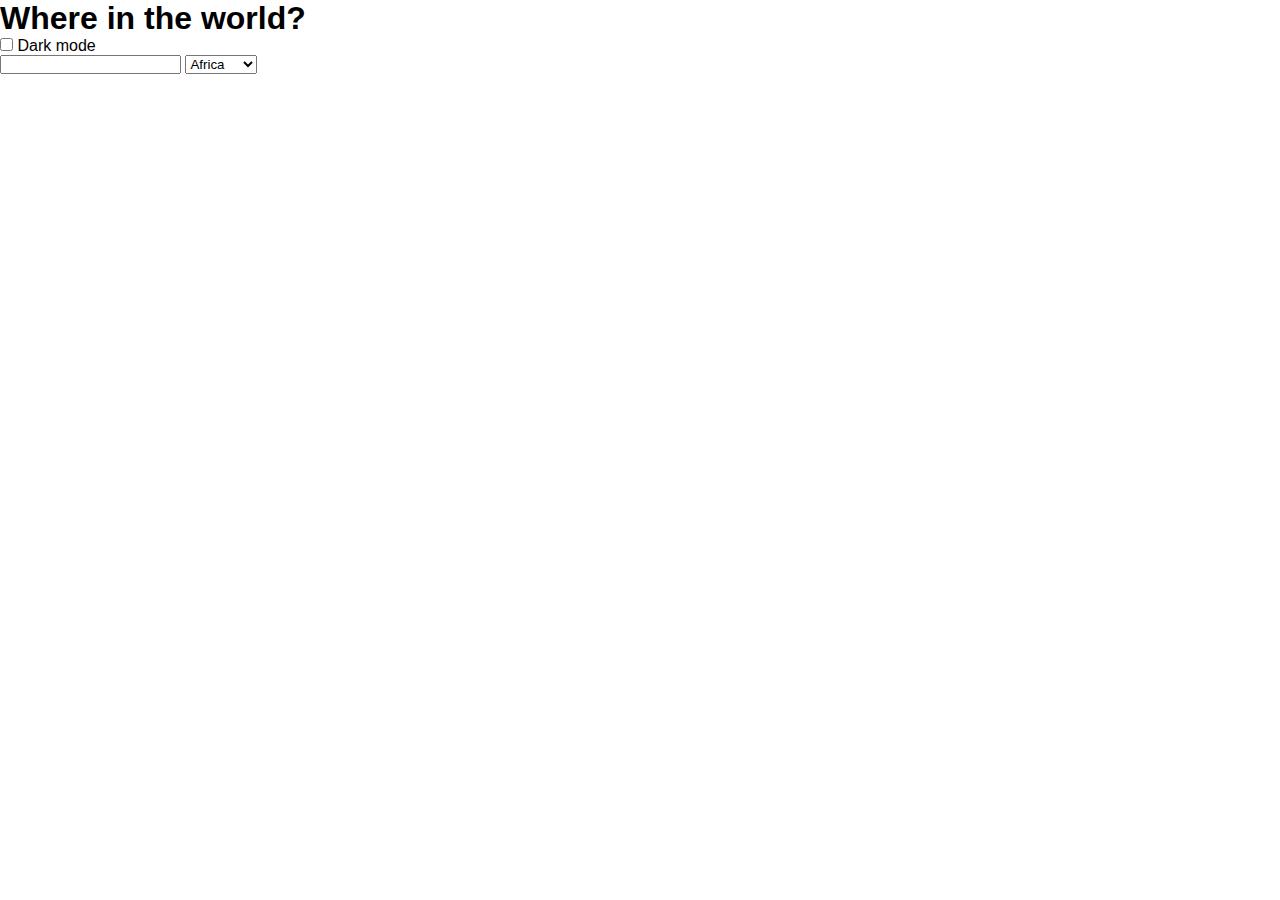
==== index.html @ 6e72611c "Add get details function" ====
<!DOCTYPE html>
<html lang="en">
	<head>
		<meta charset="UTF-8" />
		<meta http-equiv="X-UA-Compatible" content="IE=edge" />
		<meta name="viewport" content="width=device-width, initial-scale=1.0" />
		<link rel="stylesheet" href="./styles/styles.css" />
		<title>Document</title>
	</head>
	<body>
		<div class="navContainer">
			<nav class="navBar">
				<h1>Where in the world?</h1>
				<input type="checkbox" id="themeBtn" />
				<label for="themeBtn">Dark mode</label>
			</nav>
		</div>

		<div class="containerBusqueda">
			<input type="text" />

			<select name="" id="selectContainer">
				<option value="Africa">Africa</option>
				<option value="America">America</option>
				<option value="Asia">Asia</option>
				<option value="Europa">Europa</option>
				<option value="Oceania">Oceania</option>
			</select>
		</div>

		<div class="bodyContainer">
			<div class="cardsContainer" id="cards"></div>
		</div>

		<script src="./script/main.js" type="module"></script>
	</body>
</html>
---- styles/styles.css ----
* {
  margin: 0;
  padding: 0;
  font-family: -apple-system, BlinkMacSystemFont, 'Segoe UI', Roboto, Oxygen, Ubuntu, Cantarell, 'Open Sans', 'Helvetica Neue', sans-serif;
  -webkit-box-sizing: border-box;
          box-sizing: border-box;
}
/*# sourceMappingURL=styles.css.map */
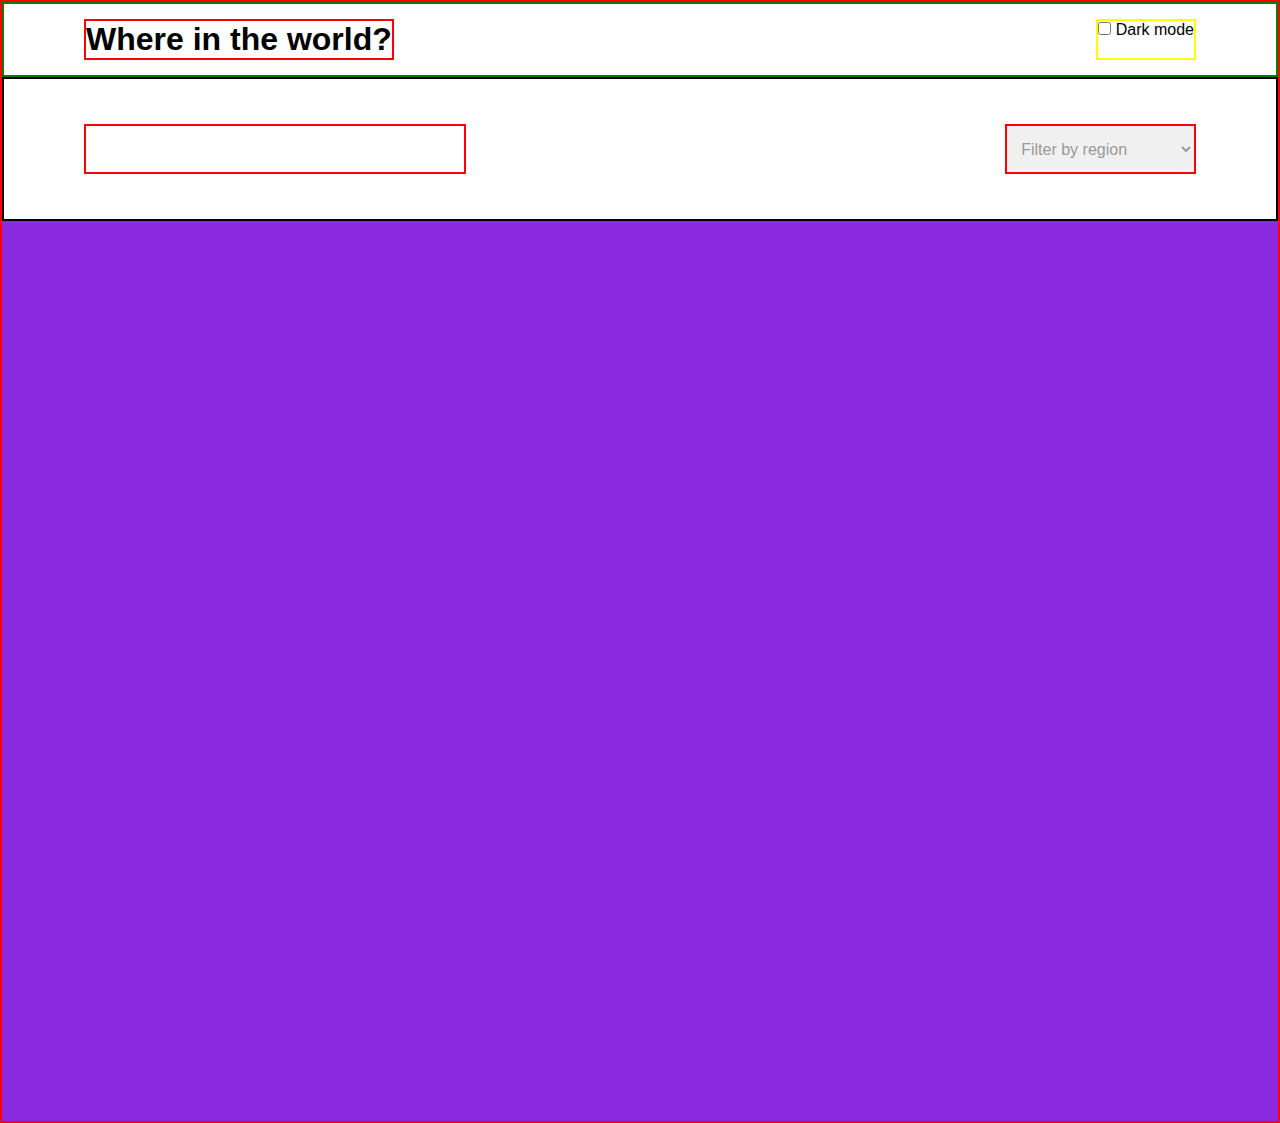
==== commit ae1948f8: "cambios en estilos" ====
--- a/index.html
+++ b/index.html
@@ -1,37 +1,44 @@
 <!DOCTYPE html>
 <html lang="en">
-	<head>
-		<meta charset="UTF-8" />
-		<meta http-equiv="X-UA-Compatible" content="IE=edge" />
-		<meta name="viewport" content="width=device-width, initial-scale=1.0" />
-		<link rel="stylesheet" href="./styles/styles.css" />
-		<title>Document</title>
-	</head>
-	<body>
-		<div class="navContainer">
-			<nav class="navBar">
-				<h1>Where in the world?</h1>
-				<input type="checkbox" id="themeBtn" />
-				<label for="themeBtn">Dark mode</label>
-			</nav>
-		</div>
+<head>
+    <meta charset="UTF-8">
+    <meta http-equiv="X-UA-Compatible" content="IE=edge">
+    <meta name="viewport" content="width=device-width, initial-scale=1.0">
+    <link rel="stylesheet" href="./styles/styles.css">
+    <title>Document</title>
+</head>
+<body>
+    
+    <div class="navContainer">
+        <nav class="navBar">
+            <h1>Where in the world?</h1>
+            <div class="themeContainer">
+                <input type="checkbox" id="themeBtn">
+                <label for="themeBtn">Dark mode</label>
+            </div>
+        </nav>
+    </div>
 
-		<div class="containerBusqueda">
-			<input type="text" />
+    <div class="containerBusqueda">
+        <input type="text" id="inputBusqueda">
 
-			<select name="" id="selectContainer">
-				<option value="Africa">Africa</option>
-				<option value="America">America</option>
-				<option value="Asia">Asia</option>
-				<option value="Europa">Europa</option>
-				<option value="Oceania">Oceania</option>
-			</select>
-		</div>
+        <select name="filter" id="selectContainer">
+            <option value="" selected="true" disabled>Filter by region</option>
+            <option value="Africa">Africa</option>
+            <option value="America">America</option>
+            <option value="Asia">Asia</option>
+            <option value="Europa">Europa</option>
+            <option value="Oceania">Oceania</option>
+        </select>
+    </div>
 
-		<div class="bodyContainer">
-			<div class="cardsContainer" id="cards"></div>
-		</div>
+    <div class="bodyContainer">
+        <div class="cardsContainer" id="cards">
 
-		<script src="./script/main.js" type="module"></script>
-	</body>
-</html>
+        </div>
+    </div>
+
+
+    <script src="./script/main.js" type="module"></script>
+</body>
+</html>--- a/styles/styles.css
+++ b/styles/styles.css
@@ -5,4 +5,86 @@
   -webkit-box-sizing: border-box;
           box-sizing: border-box;
 }
+
+body {
+  border: 2px solid red;
+  width: 100%;
+}
+
+.navBar {
+  display: -webkit-box;
+  display: -ms-flexbox;
+  display: flex;
+  -webkit-box-pack: justify;
+      -ms-flex-pack: justify;
+          justify-content: space-between;
+}
+
+.navContainer {
+  width: 100%;
+  border: 2px solid green;
+  padding: 15px 0px;
+}
+
+.navBar h1 {
+  border: 2px solid red;
+  margin-left: 80px;
+}
+
+.themeContainer {
+  border: 2px solid yellow;
+  margin-right: 80px;
+}
+
+.containerBusqueda {
+  display: -webkit-box;
+  display: -ms-flexbox;
+  display: flex;
+  -webkit-box-pack: justify;
+      -ms-flex-pack: justify;
+          justify-content: space-between;
+  border: 2px solid black;
+  padding: 45px 0px;
+}
+
+#inputBusqueda {
+  border: 2px solid red;
+  margin-left: 80px;
+}
+
+#selectContainer {
+  border: 2px solid red;
+  margin-right: 80px;
+  max-width: 250px;
+  position: relative;
+}
+
+#selecContainer option {
+  height: 100px;
+}
+
+.bodyContainer {
+  background-color: blueviolet;
+  height: 100vh;
+}
+
+.containerBusqueda input {
+  width: 30%;
+  height: 50px;
+}
+
+.containerBusqueda select {
+  width: 15%;
+  height: 50px;
+  display: inline-block;
+  cursor: pointer;
+  padding: 7px 10px;
+  background: #f0f0f0;
+  color: #7b7b7b;
+  font-size: 1em;
+  color: #999;
+  position: relative;
+  -webkit-transition: all 0.25s ease;
+  transition: all 0.25s ease;
+}
 /*# sourceMappingURL=styles.css.map */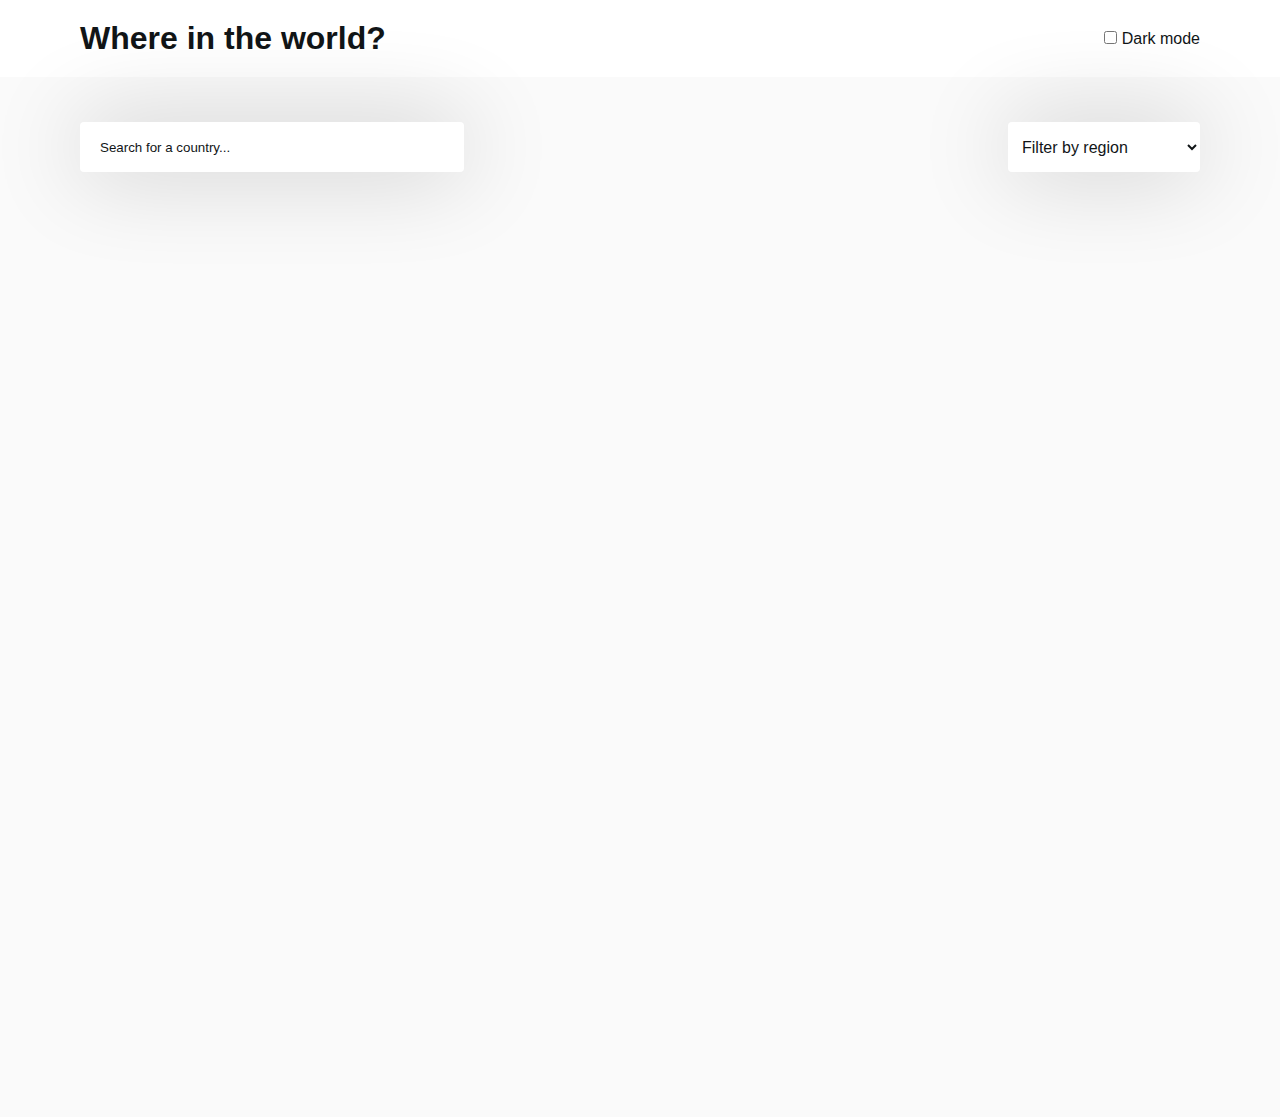
==== commit 72e860c6: "modificaciones" ====
--- a/index.html
+++ b/index.html
@@ -7,7 +7,7 @@
     <link rel="stylesheet" href="./styles/styles.css">
     <title>Document</title>
 </head>
-<body>
+<body class="light">
     
     <div class="navContainer">
         <nav class="navBar">
@@ -20,7 +20,7 @@
     </div>
 
     <div class="containerBusqueda">
-        <input type="text" id="inputBusqueda">
+        <input type="text" id="inputBusqueda" placeholder="Search for a country...">
 
         <select name="filter" id="selectContainer">
             <option value="" selected="true" disabled>Filter by region</option>
--- a/styles/styles.css
+++ b/styles/styles.css
@@ -7,7 +7,6 @@
 }
 
 body {
-  border: 2px solid red;
   width: 100%;
 }
 
@@ -18,22 +17,46 @@
   -webkit-box-pack: justify;
       -ms-flex-pack: justify;
           justify-content: space-between;
+  -webkit-box-align: center;
+      -ms-flex-align: center;
+          align-items: center;
 }
 
 .navContainer {
   width: 100%;
-  border: 2px solid green;
-  padding: 15px 0px;
+  padding: 20px 0px;
+}
+
+body.light .navContainer {
+  background-color: white;
+}
+
+body.dark .navContainer {
+  background-color: #2b3945;
 }
 
 .navBar h1 {
-  border: 2px solid red;
   margin-left: 80px;
 }
 
+body.light .navBar h1 {
+  color: #111517;
+}
+
+body.dark .navBar h1 {
+  color: white;
+}
+
 .themeContainer {
-  border: 2px solid yellow;
   margin-right: 80px;
+}
+
+body.light .themeContainer {
+  color: #111517;
+}
+
+body.dark .themeContainer {
+  color: white;
 }
 
 .containerBusqueda {
@@ -43,17 +66,22 @@
   -webkit-box-pack: justify;
       -ms-flex-pack: justify;
           justify-content: space-between;
-  border: 2px solid black;
   padding: 45px 0px;
 }
 
+body.light .containerBusqueda {
+  background-color: #fafafa;
+}
+
+body.dark .containerBusqueda {
+  background-color: #202c37;
+}
+
 #inputBusqueda {
-  border: 2px solid red;
   margin-left: 80px;
 }
 
 #selectContainer {
-  border: 2px solid red;
   margin-right: 80px;
   max-width: 250px;
   position: relative;
@@ -64,13 +92,68 @@
 }
 
 .bodyContainer {
-  background-color: blueviolet;
   height: 100vh;
+}
+
+body.light .bodyContainer {
+  background-color: #fafafa;
+}
+
+body.dark .bodyContainer {
+  background-color: #202c37;
 }
 
 .containerBusqueda input {
   width: 30%;
   height: 50px;
+  border: none;
+  border-radius: 4px;
+  -webkit-box-shadow: 0px 0px 94px 1px rgba(0, 0, 0, 0.2);
+  box-shadow: 0px 0px 94px 1px rgba(0, 0, 0, 0.2);
+}
+
+body.light .containerBusqueda input {
+  background-color: white;
+}
+
+body.dark .containerBusqueda input {
+  background-color: #2b3945;
+}
+
+body.light ::-webkit-input-placeholder {
+  color: #111517;
+}
+
+body.light :-ms-input-placeholder {
+  color: #111517;
+}
+
+body.light ::-ms-input-placeholder {
+  color: #111517;
+}
+
+body.light ::placeholder {
+  color: #111517;
+}
+
+body.dark ::-webkit-input-placeholder {
+  color: white;
+}
+
+body.dark :-ms-input-placeholder {
+  color: white;
+}
+
+body.dark ::-ms-input-placeholder {
+  color: white;
+}
+
+body.dark ::placeholder {
+  color: white;
+}
+
+input[type="text"] {
+  padding: 10px 20px;
 }
 
 .containerBusqueda select {
@@ -86,5 +169,19 @@
   position: relative;
   -webkit-transition: all 0.25s ease;
   transition: all 0.25s ease;
+  border: none;
+  border-radius: 4px;
+  -webkit-box-shadow: 0px 0px 94px 1px rgba(0, 0, 0, 0.2);
+  box-shadow: 0px 0px 94px 1px rgba(0, 0, 0, 0.2);
+}
+
+body.light .containerBusqueda select {
+  background-color: white;
+  color: #111517;
+}
+
+body.dark .containerBusqueda select {
+  background-color: #2b3945;
+  color: white;
 }
 /*# sourceMappingURL=styles.css.map */